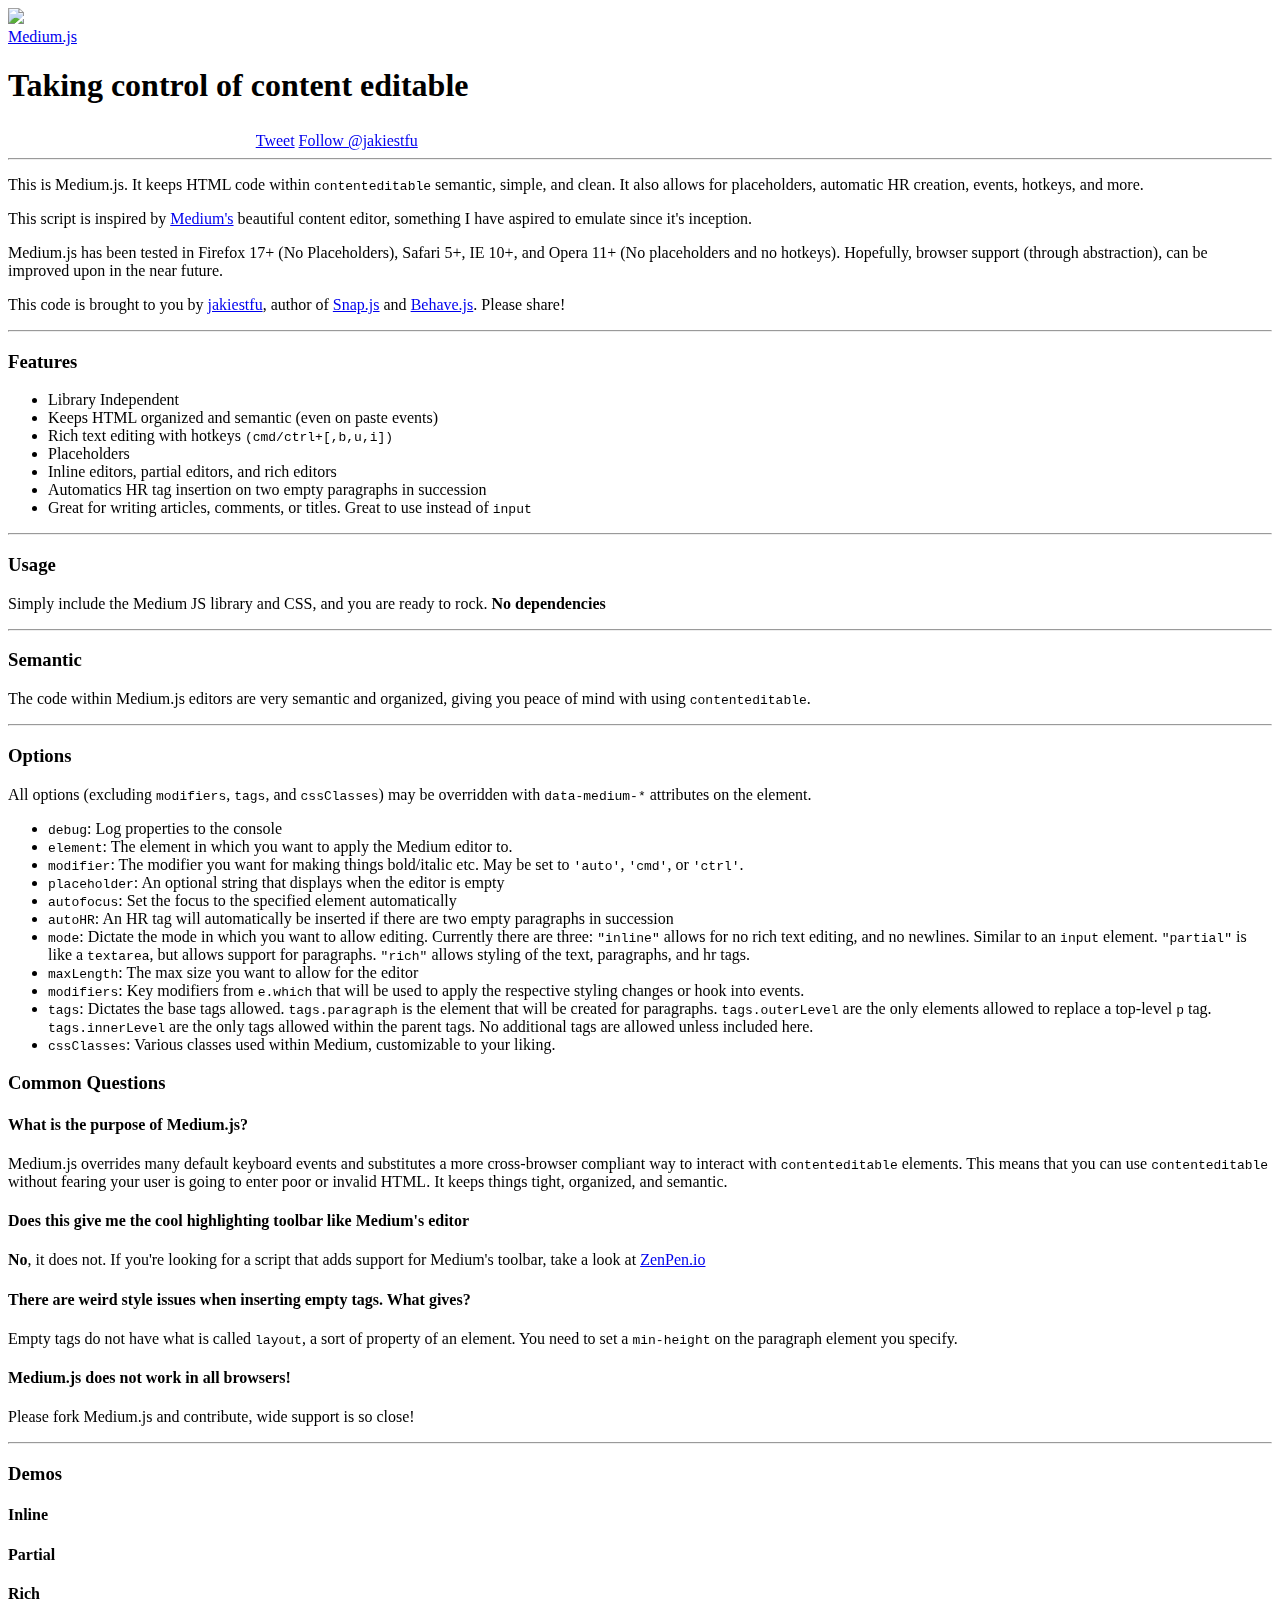
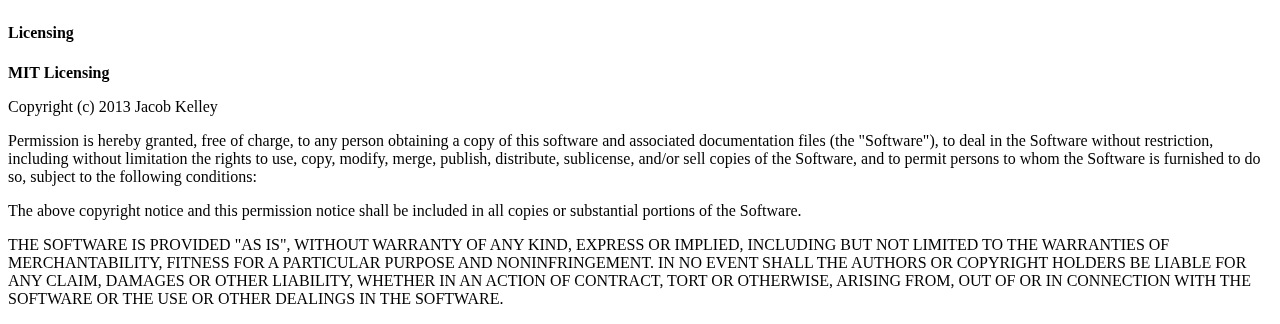
==== docs/index.html @ 03f70ac8 "CSS placeholders Handle paste via context menu Better paste handling" ====
<!doctype html>
<html lang="en">
    <head>
        <title>Medium.js</title>
        <meta charset='utf-8'> 
        
        <link rel="stylesheet" type="text/css" href="../medium.css">
        <link rel="stylesheet" type="text/css" href="docs.css">
        <link rel="stylesheet" type="text/css" href="prism.css">
        
        <meta property="og:title" content="Medium.js"/>
        <meta property="og:type" content="website"/>
        <meta property="og:url" content="http://jakiestfu.github.io/Medium.js/"/>
        <meta property="og:site_name" content="Medium.js"/>
        <meta property="og:description" content="Medium.js is a tiny JavaScript library for making HTML5's contenteditable beautiful." />

        <meta name="description" content="Medium.js is a tiny JavaScript library for making HTML5's contenteditable beautiful." />
        
        <meta http-equiv="Pragma" content="no-cache">
        <meta http-equiv="CACHE-CONTROL" content="NO-CACHE">
        
    </head>

    <body>
        <a class="fork" href="http://github.com/jakiestfu/Medium.js/"><img src="http://i.imgur.com/saRwNCY.jpg"></a>
        
        <div class="wrap">
            <a class="brand" href="http://jakiestfu.github.io/Medium.js/">Medium.js</a>
            <h1 class="catch">Taking control of content editable</h1>
            
            <div class="share">
				<iframe src="http://ghbtns.com/github-btn.html?user=jakiestfu&repo=Medium.js&type=watch&count=true" allowtransparency="true" frameborder="0" scrolling="0" width="120" height="20"></iframe>
				<iframe src="http://ghbtns.com/github-btn.html?user=jakiestfu&repo=Medium.js&type=fork&count=true" allowtransparency="true" frameborder="0" scrolling="0" width="120" height="20"></iframe>
								
				<a href="https://twitter.com/share" class="twitter-share-button" data-via="jakiestfu" data-text="Medium.js is a tiny JavaScript library for making HTML5's contenteditable beautiful.">Tweet</a>
				<a href="https://twitter.com/jakiestfu" class="twitter-follow-button" data-show-count="false">Follow @jakiestfu</a>
				
				<script>!function(d,s,id){var js,fjs=d.getElementsByTagName(s)[0];if(!d.getElementById(id)){js=d.createElement(s);js.id=id;js.src="//platform.twitter.com/widgets.js";fjs.parentNode.insertBefore(js,fjs);}}(document,"script","twitter-wjs");</script>
			</div>

            <hr />
            
            <p>This is Medium.js. It keeps HTML code within <code>contenteditable</code> semantic, simple, and clean. It also allows for placeholders, automatic HR creation, events, hotkeys, and more.</p>
            <p>This script is inspired by <a href="http://medium.com" target="_blank">Medium's</a> beautiful content editor, something I have aspired to emulate since it's inception.</p>
            <p>Medium.js has been tested in Firefox 17+ (No Placeholders), Safari 5+, IE 10+, and Opera 11+ (No placeholders and no hotkeys). Hopefully, browser support (through abstraction), can be improved upon in the near future.</p>
            <p>This code is brought to you by <a href="http://jakiestfu.com/" target="_blank">jakiestfu</a>, author of <a href="http://github.com/jakiestfu/Snap.js/" target="_blank">Snap.js</a> and <a href="http://jakiestfu.github.io/Behave.js/" target="_blank">Behave.js</a>. Please share!</p>
            <hr />
            
            <h3>Features</h3>
            <p>
                <ul>
                    <li>Library Independent</li>
                    <li>Keeps HTML organized and semantic (even on paste events)</li>
                    <li>Rich text editing with hotkeys <code>(cmd/ctrl+[,b,u,i])</code></li>
                    <li>Placeholders</li>
                    <li>Inline editors, partial editors, and rich editors</li>
                    <li>Automatics HR tag insertion on two empty paragraphs in succession</li>
                    <li>Great for writing articles, comments, or titles. Great to use instead of <code>input</code></li>
                </ul>
            </p>
            
            <hr />
            
            <h3>Usage</h3>
            <pre data-src="usage.html"></pre>
            <p>Simply include the Medium JS library and CSS, and you are ready to rock. <b>No dependencies</b></p>
            
            <hr />
            
            <h3>Semantic</h3>
            <pre data-src="semantic.html"></pre>
            <p>The code within Medium.js editors are very semantic and organized, giving you peace of mind with using <code>contenteditable</code>.</p>
            
            <hr />
            
            <h3>Options</h3>
            <pre data-src="options.js"></pre>
            <p>All options (excluding <code>modifiers</code>, <code>tags</code>, and <code>cssClasses</code>) may be overridden with <code>data-medium-*</code> attributes on the element.</p>
            
            <ul class="def">
                <li>
                    <div> <code class="ref">debug</code>: Log properties to the console </div>
                </li>
                <li>
                    <div> <code class="ref">element</code>: The element in which you want to apply the Medium editor to.</div>
                </li>
                <li>
                    <div> <code class="ref">modifier</code>: The modifier you want for making things bold/italic etc. May be set to <code>'auto'</code>, <code>'cmd'</code>, or <code>'ctrl'</code>. </div>
                </li>
                <li>
                    <div> <code class="ref">placeholder</code>: An optional string that displays when the editor is empty </div>
                </li>
                <li>
                    <div> <code class="ref">autofocus</code>: Set the focus to the specified element automatically </div>
                </li>
                <li>
                    <div> <code class="ref">autoHR</code>: An HR tag will automatically be inserted if there are two empty paragraphs in succession </div>
                </li>
                <li>
                    <div> <code class="ref">mode</code>: Dictate the mode in which you want to allow editing. Currently there are three: <code>"inline"</code> allows for no rich text editing, and no newlines. Similar to an <code>input</code> element. <code>"partial"</code> is like a <code>textarea</code>, but allows support for paragraphs. <code>"rich"</code> allows styling of the text, paragraphs, and hr tags. </div>
                </li>
                <li>
                    <div> <code class="ref">maxLength</code>: The max size you want to allow for the editor </div>
                </li>
                <li>
                    <div> <code class="ref">modifiers</code>: Key modifiers from <code>e.which</code> that will be used to apply the respective styling changes or hook into events. </div>
                </li>
                <li>
                    <div> <code class="ref">tags</code>: Dictates the base tags allowed. <code>tags.paragraph</code> is the element that will be created for paragraphs. <code>tags.outerLevel</code> are the only elements allowed to replace a top-level <code>p</code> tag. <code>tags.innerLevel</code> are the only tags allowed within the parent tags. No additional tags are allowed unless included here.</div>
                </li>
                <li>
                    <div> <code class="ref">cssClasses</code>: Various classes used within Medium, customizable to your liking. </div>
                </li>
            </ul>
            
            <div class="faq">
                <h3>Common Questions</h3>
            
                <h4>What is the purpose of Medium.js?</h4>
                <p>Medium.js overrides many default keyboard events and substitutes a more cross-browser compliant way to interact with <code>contenteditable</code> elements. This means that you can use <code>contenteditable</code> without fearing your user is going to enter poor or invalid HTML. It keeps things tight, organized, and semantic.</p>
                
                <h4>Does this give me the cool highlighting toolbar like Medium's editor</h4>
                <p><b>No</b>, it does not. If you're looking for a script that adds support for Medium's toolbar, take a look at <a href="http://zenpen.io/" target="_blank">ZenPen.io</a></p>
                
                <h4>There are weird style issues when inserting empty tags. What gives?</h4>
                <p>Empty tags do not have what is called <code>layout</code>, a sort of property of an element. You need to set a <code>min-height</code> on the paragraph element you specify. </p>
                
                <h4>Medium.js does not work in all browsers!</h4>
                <p>Please fork Medium.js and contribute, wide support is so close!</p>
                
            </div>

            <hr />
            
            <h3>Demos</h3>
            
            <h4>Inline</h4>
            <pre data-src="inline.js"></pre>
            <div id="title" class="title demo"></div>
            
            <h4>Partial</h4>
            <pre data-src="partial.js"></pre>
            <div id="comment" class="comment demo"></div>
            
            <h4>Rich</h4>
            <pre data-src="rich.js"></pre>
            <div id="article" class="article demo" data-placeholder="Placeholder"></div>
            
            <h4>Licensing</h4>
            <div class="license">
               <p><b>MIT Licensing</b></p>
               <p>Copyright (c) 2013 Jacob Kelley</p>
               <p>Permission is hereby granted, free of charge, to any person obtaining a copy of this software and associated documentation files (the "Software"), to deal in the Software without restriction, including without limitation the rights to use, copy, modify, merge, publish, distribute, sublicense, and/or sell copies of the Software, and to permit persons to whom the Software is furnished to do so, subject to the following conditions:</p>
               <p>The above copyright notice and this permission notice shall be included in all copies or substantial portions of the Software.</p>
               <p>THE SOFTWARE IS PROVIDED "AS IS", WITHOUT WARRANTY OF ANY KIND, EXPRESS OR IMPLIED, INCLUDING BUT NOT LIMITED TO THE WARRANTIES OF MERCHANTABILITY, FITNESS FOR A PARTICULAR PURPOSE AND NONINFRINGEMENT. IN NO EVENT SHALL THE AUTHORS OR COPYRIGHT HOLDERS BE LIABLE FOR ANY CLAIM, DAMAGES OR OTHER LIABILITY, WHETHER IN AN ACTION OF CONTRACT, TORT OR OTHERWISE, ARISING FROM, OUT OF OR IN CONNECTION WITH THE SOFTWARE OR THE USE OR OTHER DEALINGS IN THE SOFTWARE.</p>
            </div>
        </div>
        
        <script src="http://ajax.googleapis.com/ajax/libs/jquery/1.10.2/jquery.min.js"></script>
        <script src="../medium.js"></script>
        <script src="prism.js"></script>
        <script src="docs.js"></script>
    </body>
</html>
---- medium.css ----
.Medium{
    position: relative;
    }
.Medium,
.Medium *{
    min-height: 1px;
    outline: none;
    resize: none;
    zoom: 1;
    -moz-box-sizing: border-box;
	box-sizing: border-box;
    }
    
.Medium p{
	position: relative;
	z-index: 2;
	}
    .Medium p:first-child,
    .Medium .Medium-placeholder + p{
        margin-top:0;
        }
    .Medium p:last-child{
        margin-bottom:0;
        }
.Medium .Medium-paste-hook{
    position: absolute;
    opacity:0;
    }
.Medium > *:first-child:empty:before {
    content:attr(data-placeholder);
     position: absolute;
    z-index: 1;
    pointer-events: none;
    color:gray;
}
.Medium .Medium-placeholder{
	-ms-filter:"progid:DXImageTransform.Microsoft.Alpha(Opacity=50)";
	filter: alpha(opacity=50);
	opacity: 0.5;
    position: absolute;
    z-index: 1;
    pointer-events: none;
    }
    .Medium.Medium-rich .Medium-placeholder{
        font-style: italic;
        }
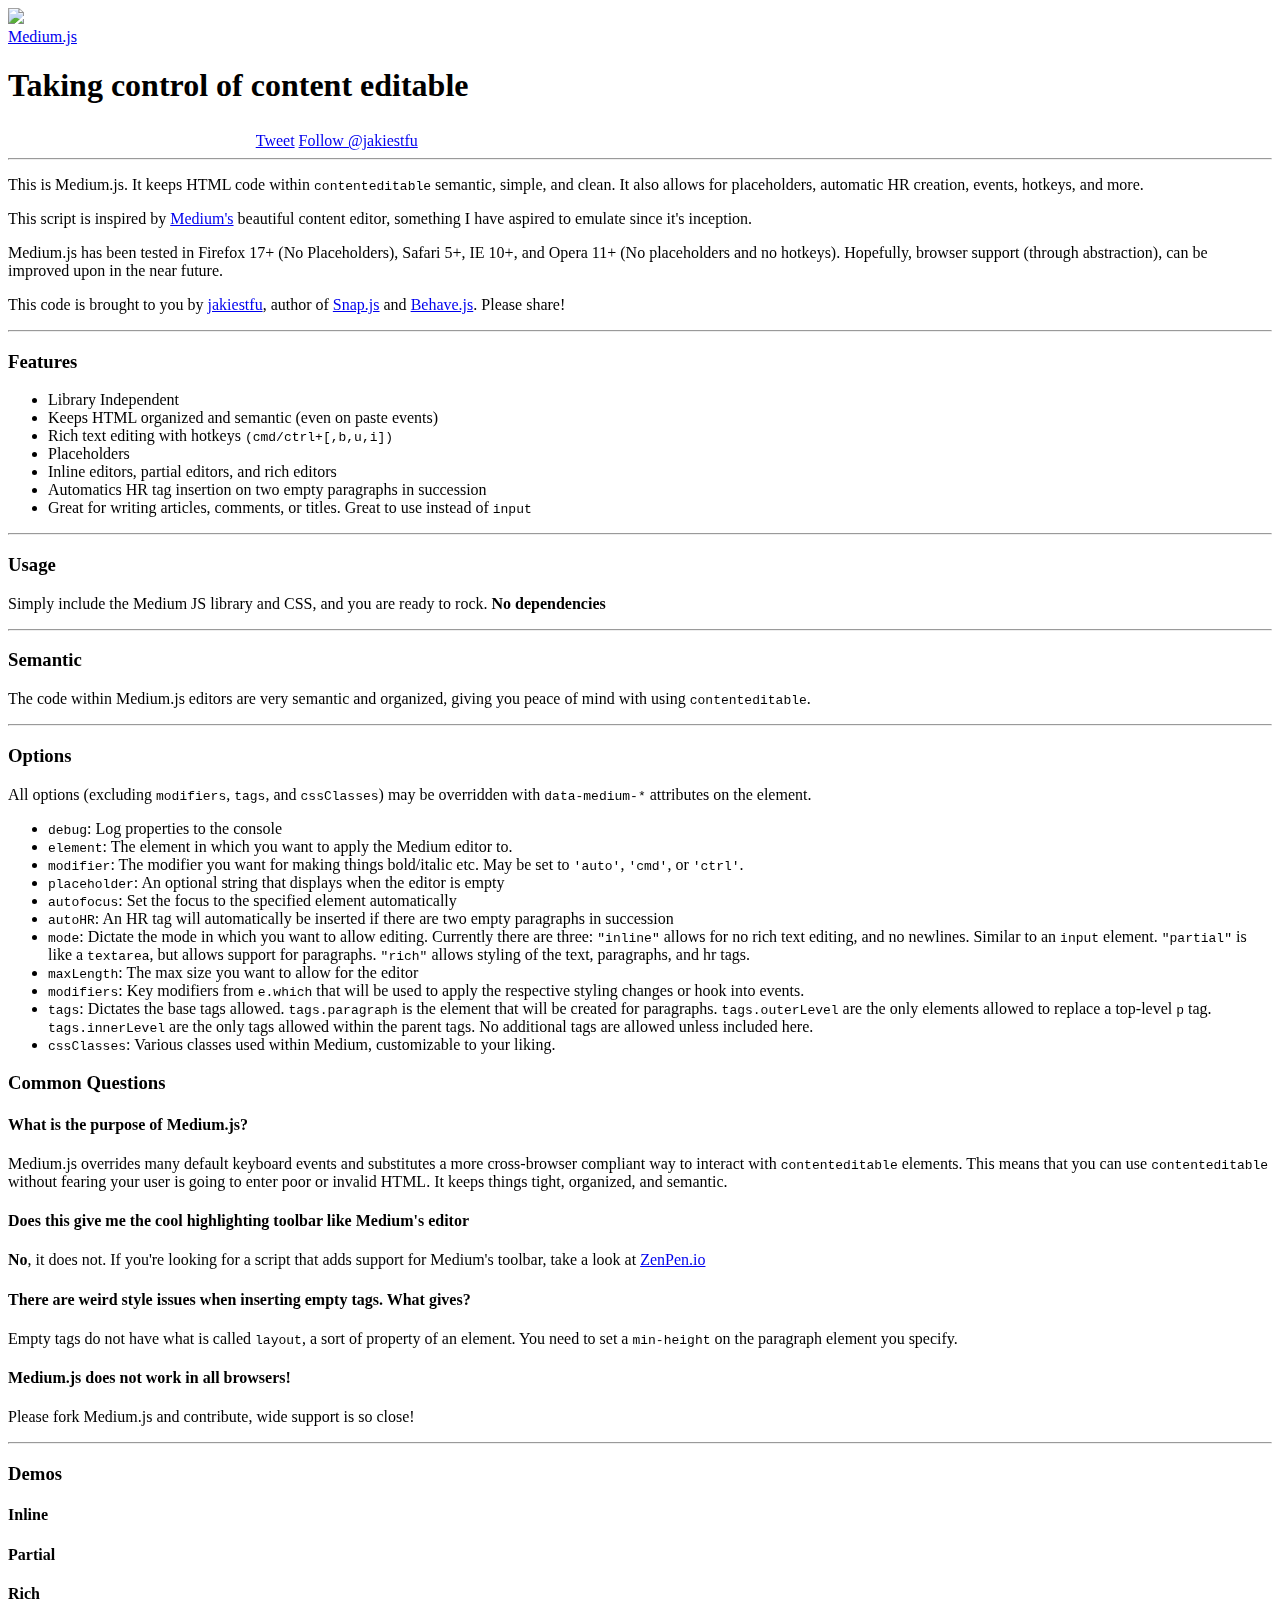
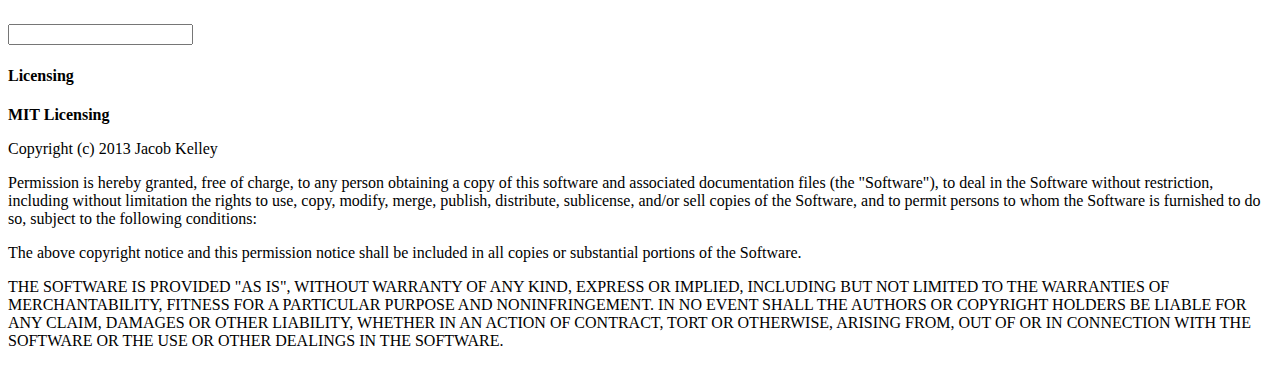
==== commit 7ba8f300: "Updated paste handle to account for pasting from context menu" ====
--- a/docs/index.html
+++ b/docs/index.html
@@ -136,15 +136,16 @@
             
             <h4>Inline</h4>
             <pre data-src="inline.js"></pre>
-            <div id="title" class="title demo"></div>
+            <div id="title" class="title demo" data-placeholder="Placeholder"></div>
             
             <h4>Partial</h4>
             <pre data-src="partial.js"></pre>
-            <div id="comment" class="comment demo"></div>
+            <div id="comment" class="comment demo" data-placeholder="Placeholder"></div>
             
             <h4>Rich</h4>
             <pre data-src="rich.js"></pre>
             <div id="article" class="article demo" data-placeholder="Placeholder"></div>
+            <input type="text" id="test">
             
             <h4>Licensing</h4>
             <div class="license">
@@ -156,8 +157,9 @@
             </div>
         </div>
         
-        <script src="http://ajax.googleapis.com/ajax/libs/jquery/1.10.2/jquery.min.js"></script>
+        <script src="jquery-1.10.2.js"></script>
         <script src="../medium.js"></script>
+        <script src="../DOMEventsLevel3.shim.js"></script>
         <script src="prism.js"></script>
         <script src="docs.js"></script>
     </body>
--- a/medium.css
+++ b/medium.css
@@ -28,10 +28,11 @@
     }
 .Medium > *:first-child:empty:before {
     content:attr(data-placeholder);
-     position: absolute;
+     /*position: absolute;*/
     z-index: 1;
     pointer-events: none;
     color:gray;
+    min-height: 1em;
 }
 .Medium .Medium-placeholder{
 	-ms-filter:"progid:DXImageTransform.Microsoft.Alpha(Opacity=50)";
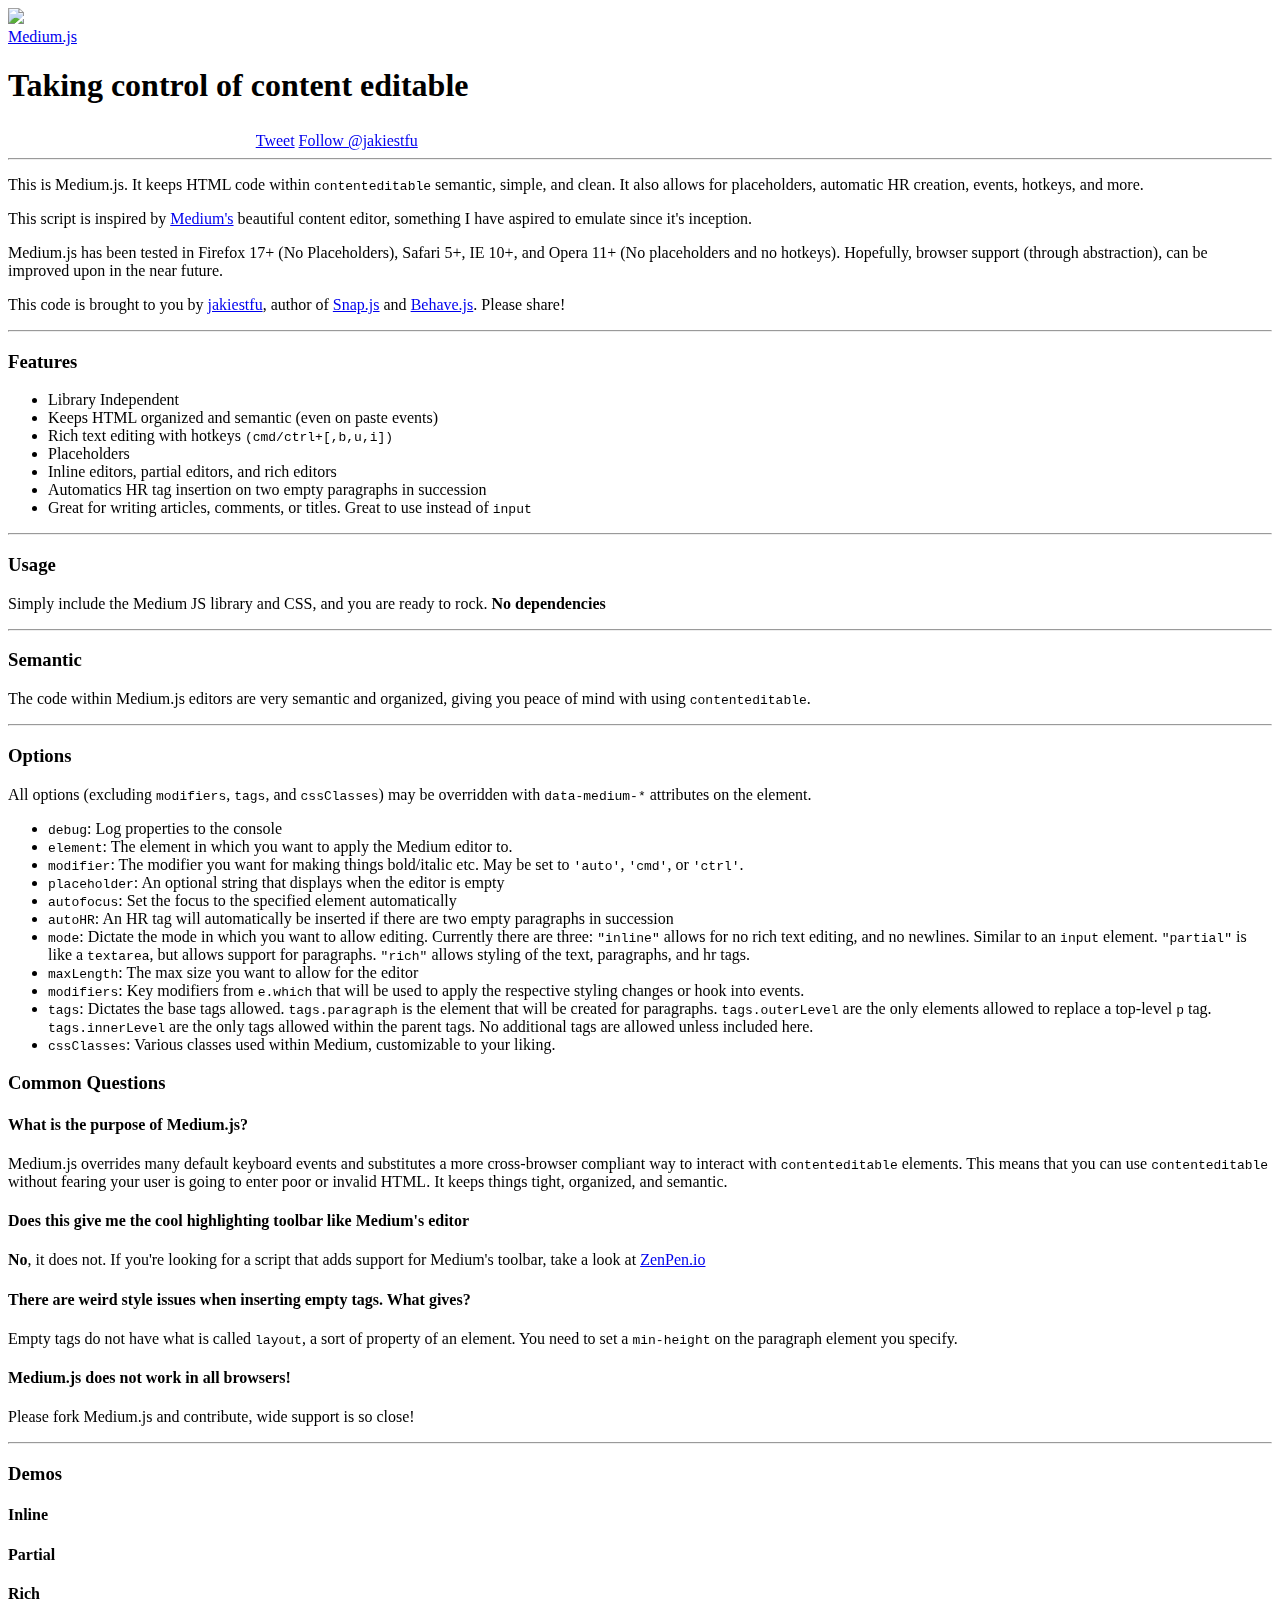
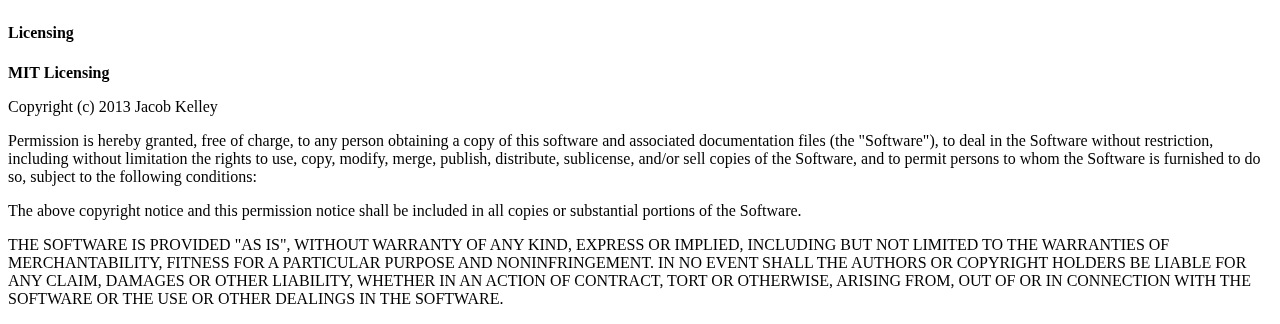
==== commit 7168aadb: "renamed CSS classes to lowercase as per convention remove the 'data-placeholder' attribute on change" ====
--- a/docs/index.html
+++ b/docs/index.html
@@ -145,7 +145,6 @@
             <h4>Rich</h4>
             <pre data-src="rich.js"></pre>
             <div id="article" class="article demo" data-placeholder="Placeholder"></div>
-            <input type="text" id="test">
             
             <h4>Licensing</h4>
             <div class="license">
@@ -159,7 +158,6 @@
         
         <script src="jquery-1.10.2.js"></script>
         <script src="../medium.js"></script>
-        <script src="../DOMEventsLevel3.shim.js"></script>
         <script src="prism.js"></script>
         <script src="docs.js"></script>
     </body>
--- a/medium.css
+++ b/medium.css
@@ -1,8 +1,8 @@
-.Medium{
+.medium{
     position: relative;
     }
-.Medium,
-.Medium *{
+.medium,
+.medium *{
     min-height: 1px;
     outline: none;
     resize: none;
@@ -11,22 +11,22 @@
 	box-sizing: border-box;
     }
     
-.Medium p{
+.medium p{
 	position: relative;
 	z-index: 2;
 	}
-    .Medium p:first-child,
-    .Medium .Medium-placeholder + p{
+    .medium p:first-child,
+    .medium .medium-placeholder + p{
         margin-top:0;
         }
-    .Medium p:last-child{
+    .medium p:last-child{
         margin-bottom:0;
         }
-.Medium .Medium-paste-hook{
+.medium .medium-paste-hook{
     position: absolute;
     opacity:0;
     }
-.Medium > *:first-child:empty:before {
+.medium > *:first-child:empty:before {
     content:attr(data-placeholder);
      /*position: absolute;*/
     z-index: 1;
@@ -34,7 +34,7 @@
     color:gray;
     min-height: 1em;
 }
-.Medium .Medium-placeholder{
+/*.medium .medium-placeholder{
 	-ms-filter:"progid:DXImageTransform.Microsoft.Alpha(Opacity=50)";
 	filter: alpha(opacity=50);
 	opacity: 0.5;
@@ -42,6 +42,6 @@
     z-index: 1;
     pointer-events: none;
     }
-    .Medium.Medium-rich .Medium-placeholder{
+    .medium.medium-rich .medium-placeholder{
         font-style: italic;
-        }+        }*/